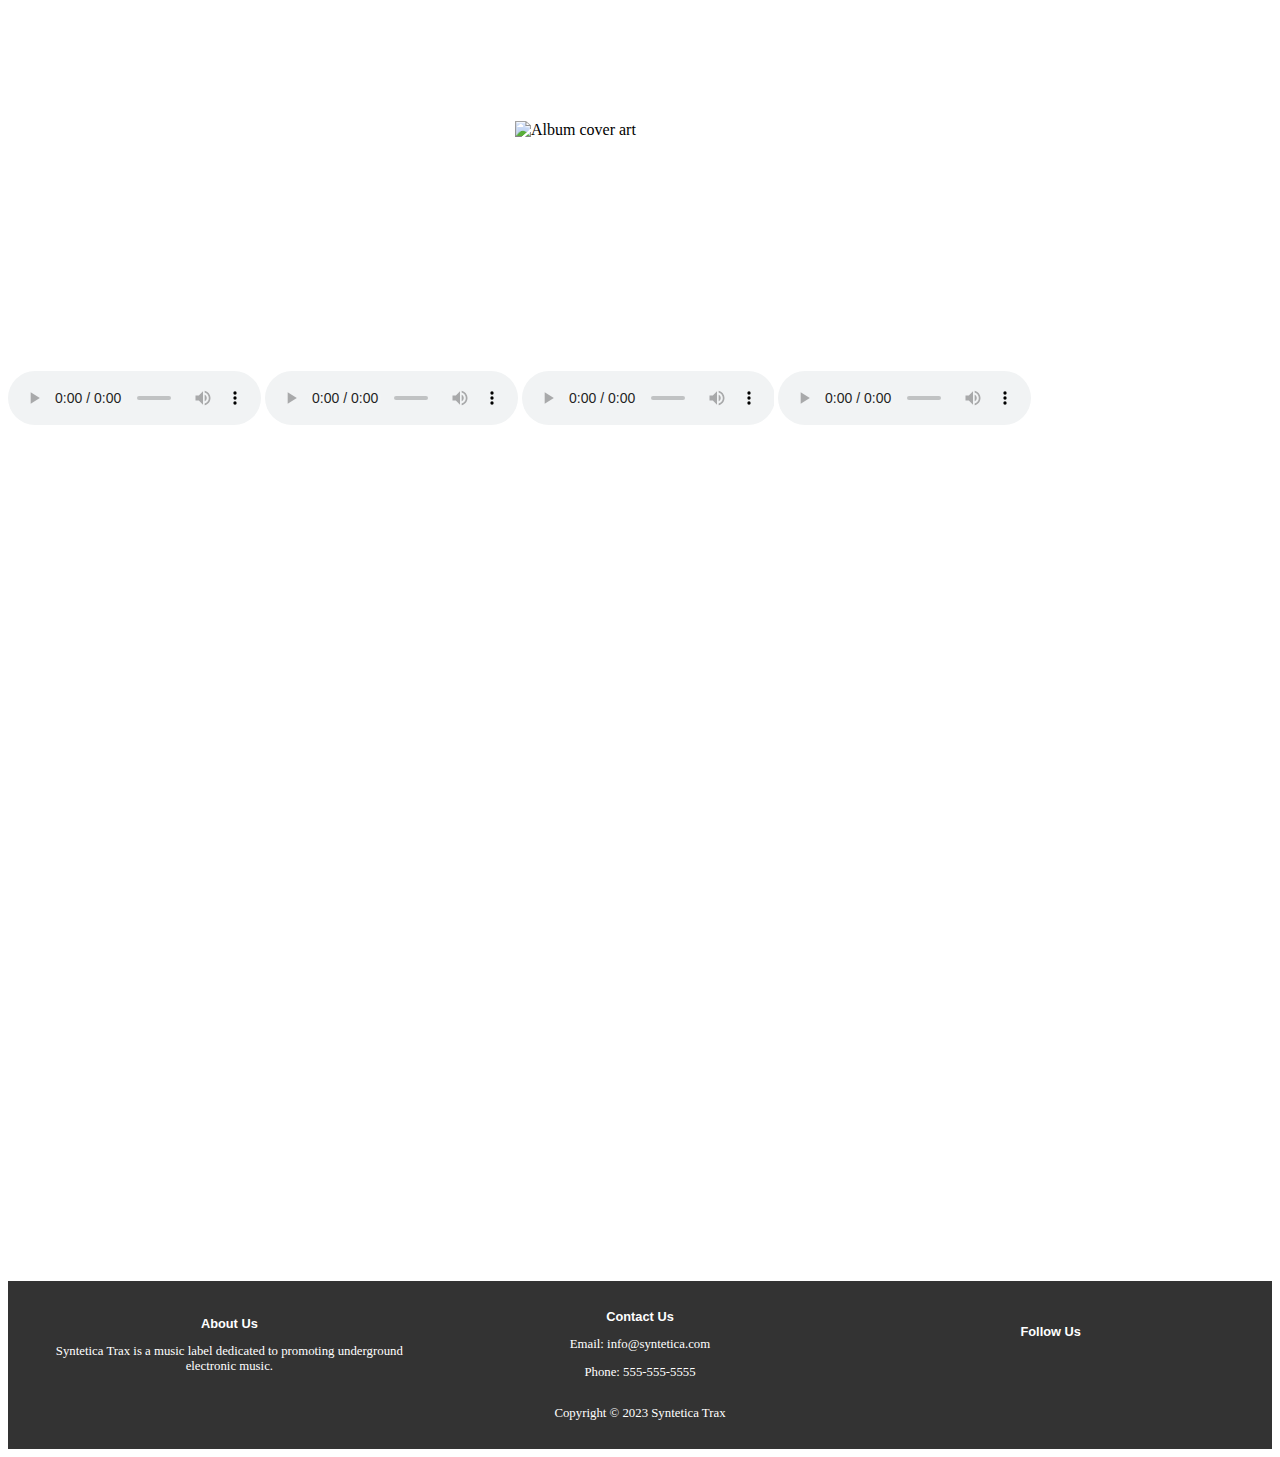
==== index.html @ eb12ed3a "Update index.html" ====
<!DOCTYPE html>
<html>
<head>
    <title>Syntetica Trax promo</title> 
    <link href="https://fonts.googleapis.com/css2?family=Pixeled&display=swap" rel="stylesheet">
    <link rel="stylesheet" href="styles.css">
  </head>
  <body>
    <header>
      <h1>SYNTETICA TRAX PROMO</h1>
    </header>
    <main>
      <section id="home">
		  <h3>VA THE BEGINNING</h3>
        <div class="album-art-container">
			 
          <img src="https://iili.io/H0s6mbI.md.jpg" alt="Album cover art">
        </div>
 
        <audio src="Cardao - Rising from Ashes(Original Mix).mp3" controls></audio>
        <audio src="André Dias - track2 (Original Mix).mp3" controls></audio>
        <audio src="artist - track (Original Mix).mp3" controls></audio>
        <audio src="artist - track (Original Mix).mp3" controls></audio>
		  <div class="form-center">
    <iframe src="https://docs.google.com/forms/d/e/1FAIpQLSd2fKOtOkgY6ARCJaI3ofo5PBlzc1AdC3OwctotHvn1kUp41w/viewform?embedded=true" width="840" height="848" frameborder="0" marginheight="0" marginwidth="0"></iframe>
    </div>
      </section>
  </main>
  <footer>
    <div id="footer-container">
        <div class="footer-section">
            <h3>About Us</h3>
            <p>Syntetica Trax is a music label dedicated to promoting underground electronic music.</p>
        </div>
        <div class="footer-section">
            <h3>Contact Us</h3>
            <p>Email: info@syntetica.com</p>
            <p>Phone: 555-555-5555</p>
        </div>
        <div class="footer-section">
            <h3>Follow Us</h3>
            <div id="social-media-icons">
                <a href="https://www.facebook.com/synteticatrax"><i class="fa fa-facebook-square"></i></a>
                <a href="https://twitter.com/synteticatrax"><i class="fa fa-twitter-square"></i></a>
                <a href="https://www.instagram.com/synteticatrax/"><i class="fa fa-instagram"></i></a>
            </div>
        </div>
    </div>
    <p id="copyright">Copyright © 2023 Syntetica Trax</p>
</footer>
</body>
</html>
---- styles.css ----
/* Center the title */
h1 {
    text-align: center;
    font-family: 'Pixeled', sans-serif;
    color: white;
}

/* Center the "VA THE BEGINNING" text */
h3 {
    text-align: center;
    font-family: 'Pixeled', sans-serif;
    color: white;
}

/* Center the album cover art */
.album-art-container {
    display: flex;
    justify-content: center;
    align-items: center;
}

/* Increase the size of the album cover art */
img {
    width: 250px;
    height: 250px;
}

audio {
    width: 20%; /* adjust as needed */
}

/* Add background image */
body {
    background-image: url(https://iili.io/H0sLnzN.md.png);
    background-size: original;
}

/* footer styles */
footer {
    background-color: #333;
    color: #fff;
    padding: 1em;
}

#footer-container {
    display: flex;
    justify-content: space-between;
    align-items: center;
}

.footer-section {
    flex: 1;
    text-align: center;
    padding: 0 1em;
}

#social-media-icons a {
    color: #fff;
    font-size: 1.5em;
    margin-right: 0.5em;
}

#copyright {
    text-align: center;
    font-size: 0.8em;
    margin-top: 1em;
}

/* Smaller text for footer */
.footer-section h3, .footer-section p, #copyright {
    font-size: 0.8em;
}
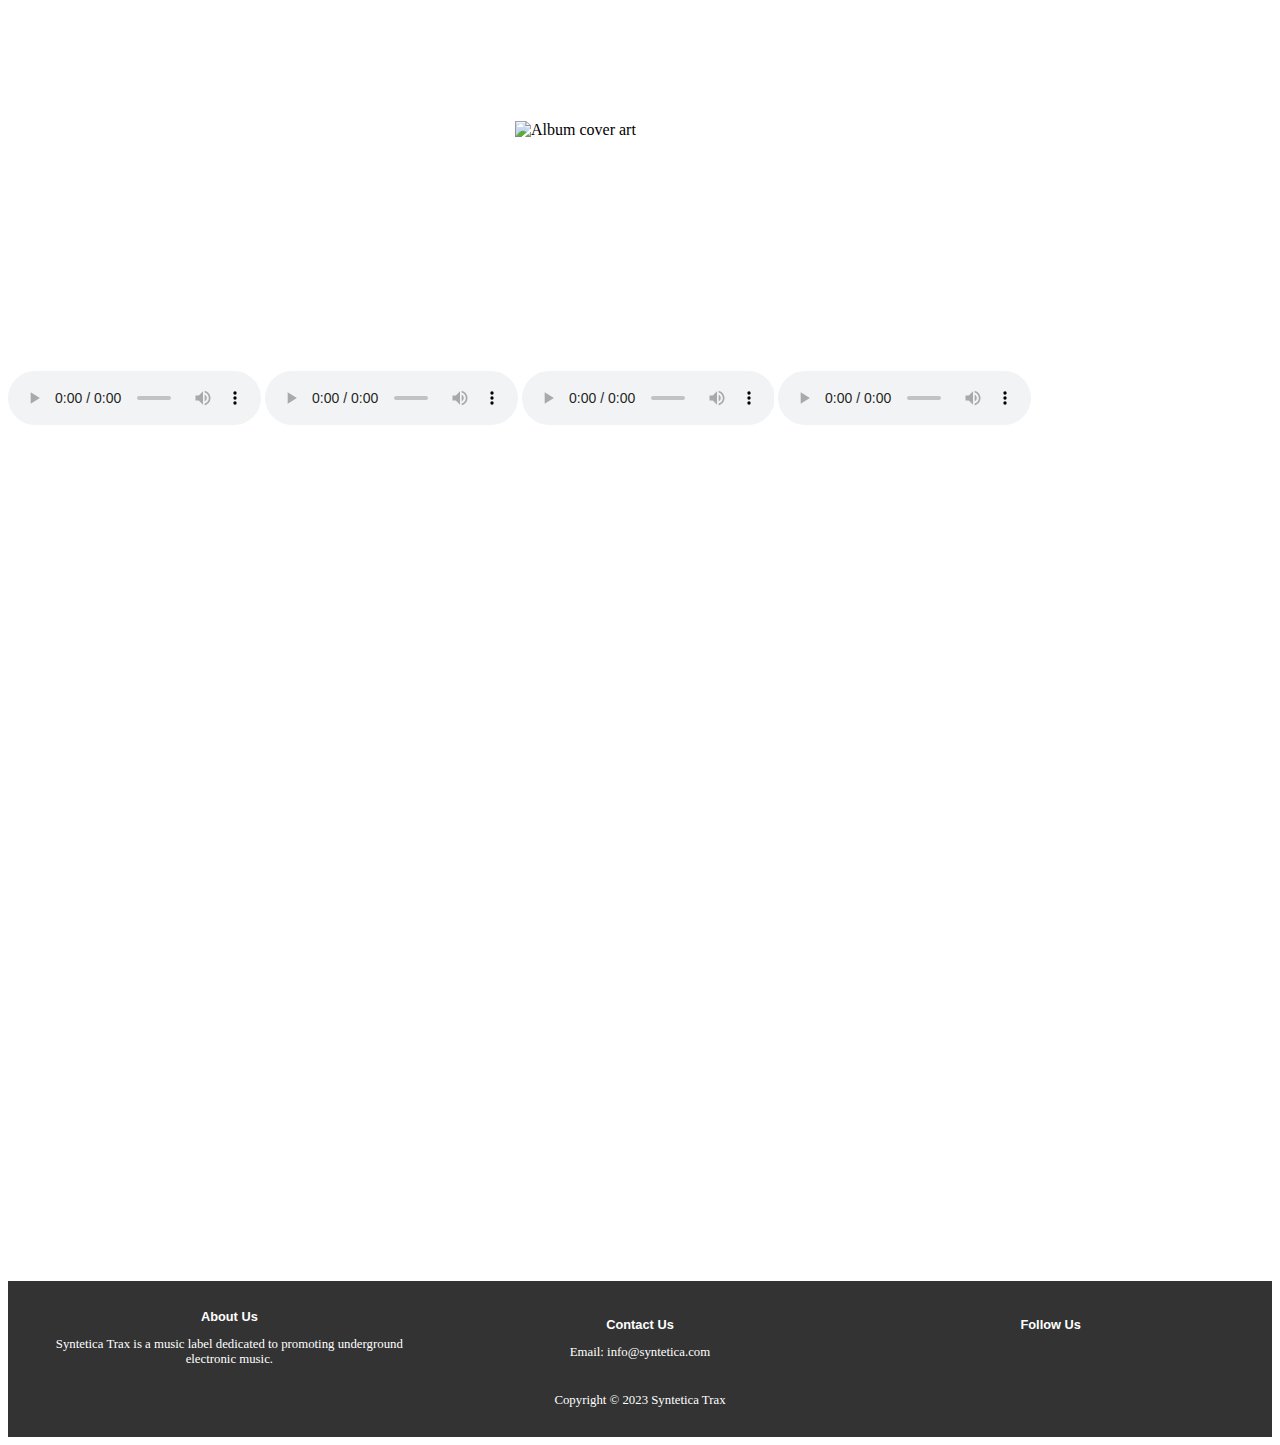
==== commit 722b16a4: "Update index.html" ====
--- a/index.html
+++ b/index.html
@@ -14,7 +14,7 @@
 		  <h3>VA THE BEGINNING</h3>
         <div class="album-art-container">
 			 
-          <img src="https://iili.io/H0s6mbI.md.jpg" alt="Album cover art">
+          <img src="https://iili.io/H0DGTl9.png" alt="Album cover art">
         </div>
  
         <audio src="Cardao - Rising from Ashes(Original Mix).mp3" controls></audio>
@@ -35,7 +35,6 @@
         <div class="footer-section">
             <h3>Contact Us</h3>
             <p>Email: info@syntetica.com</p>
-            <p>Phone: 555-555-5555</p>
         </div>
         <div class="footer-section">
             <h3>Follow Us</h3>
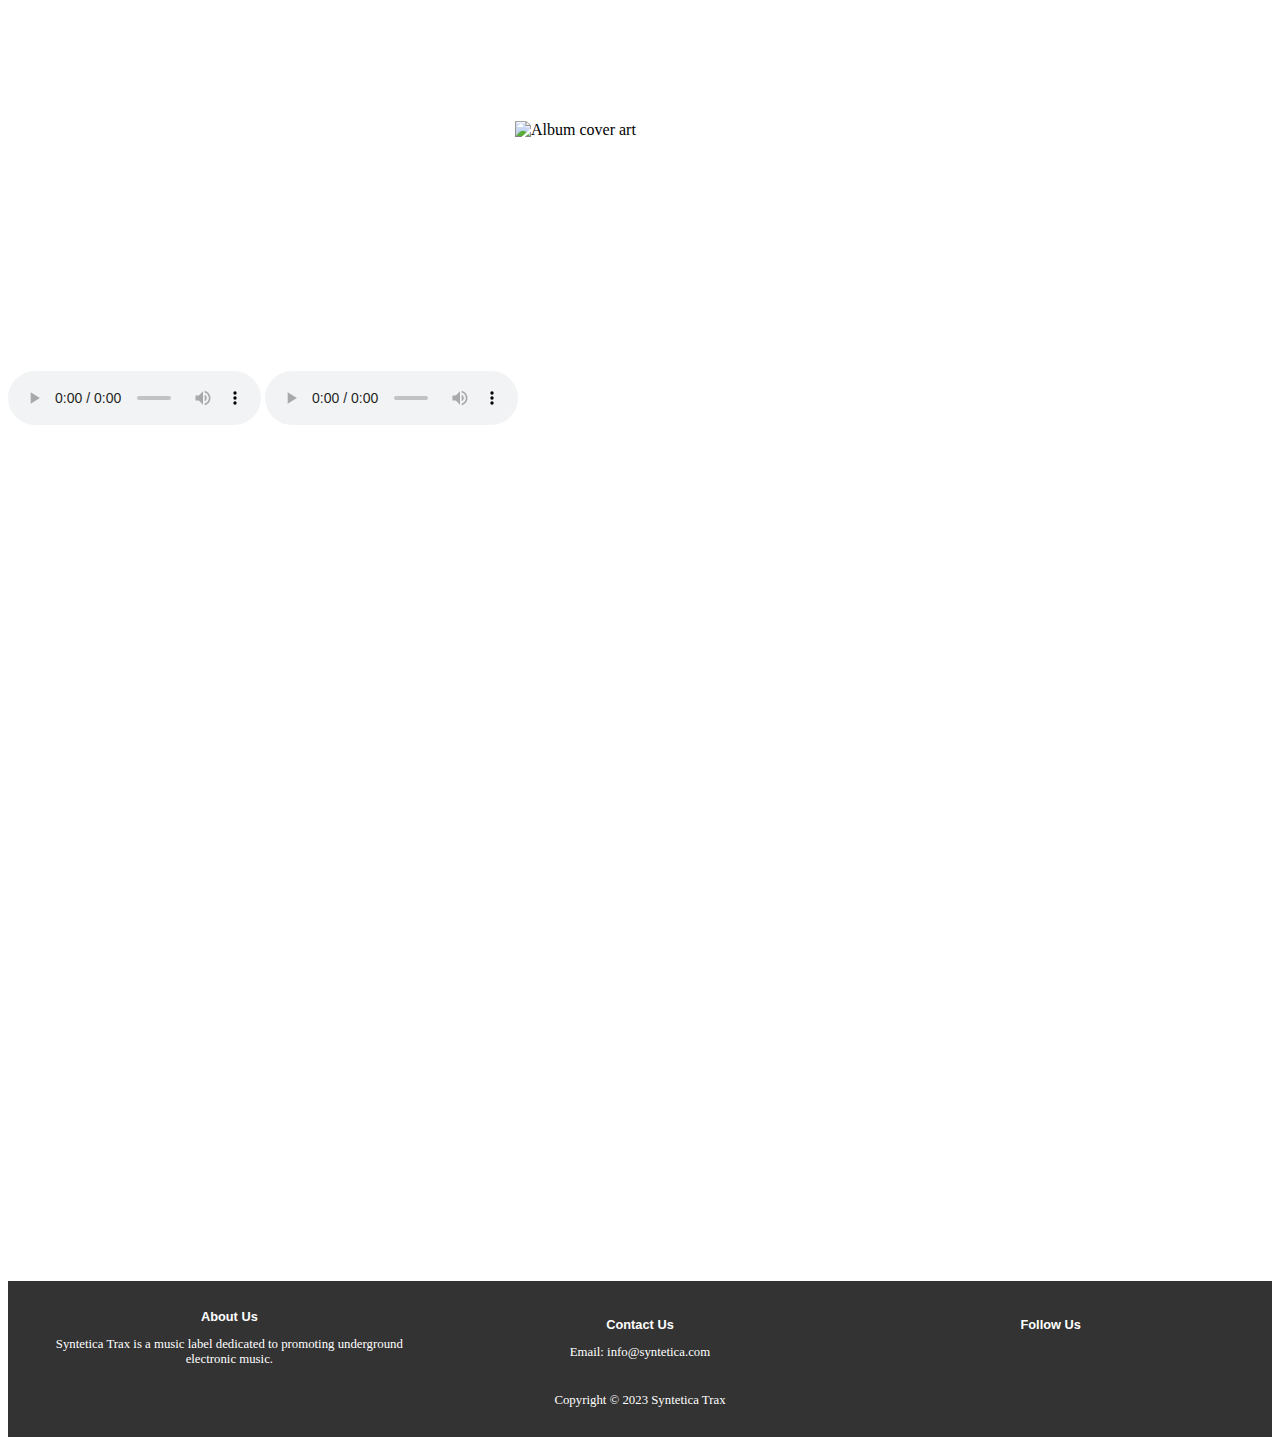
==== commit a0ae5494: "Update index.html" ====
--- a/index.html
+++ b/index.html
@@ -19,8 +19,7 @@
  
         <audio src="Cardao - Rising from Ashes(Original Mix).mp3" controls></audio>
         <audio src="André Dias - track2 (Original Mix).mp3" controls></audio>
-        <audio src="artist - track (Original Mix).mp3" controls></audio>
-        <audio src="artist - track (Original Mix).mp3" controls></audio>
+      
 		  <div class="form-center">
     <iframe src="https://docs.google.com/forms/d/e/1FAIpQLSd2fKOtOkgY6ARCJaI3ofo5PBlzc1AdC3OwctotHvn1kUp41w/viewform?embedded=true" width="840" height="848" frameborder="0" marginheight="0" marginwidth="0"></iframe>
     </div>
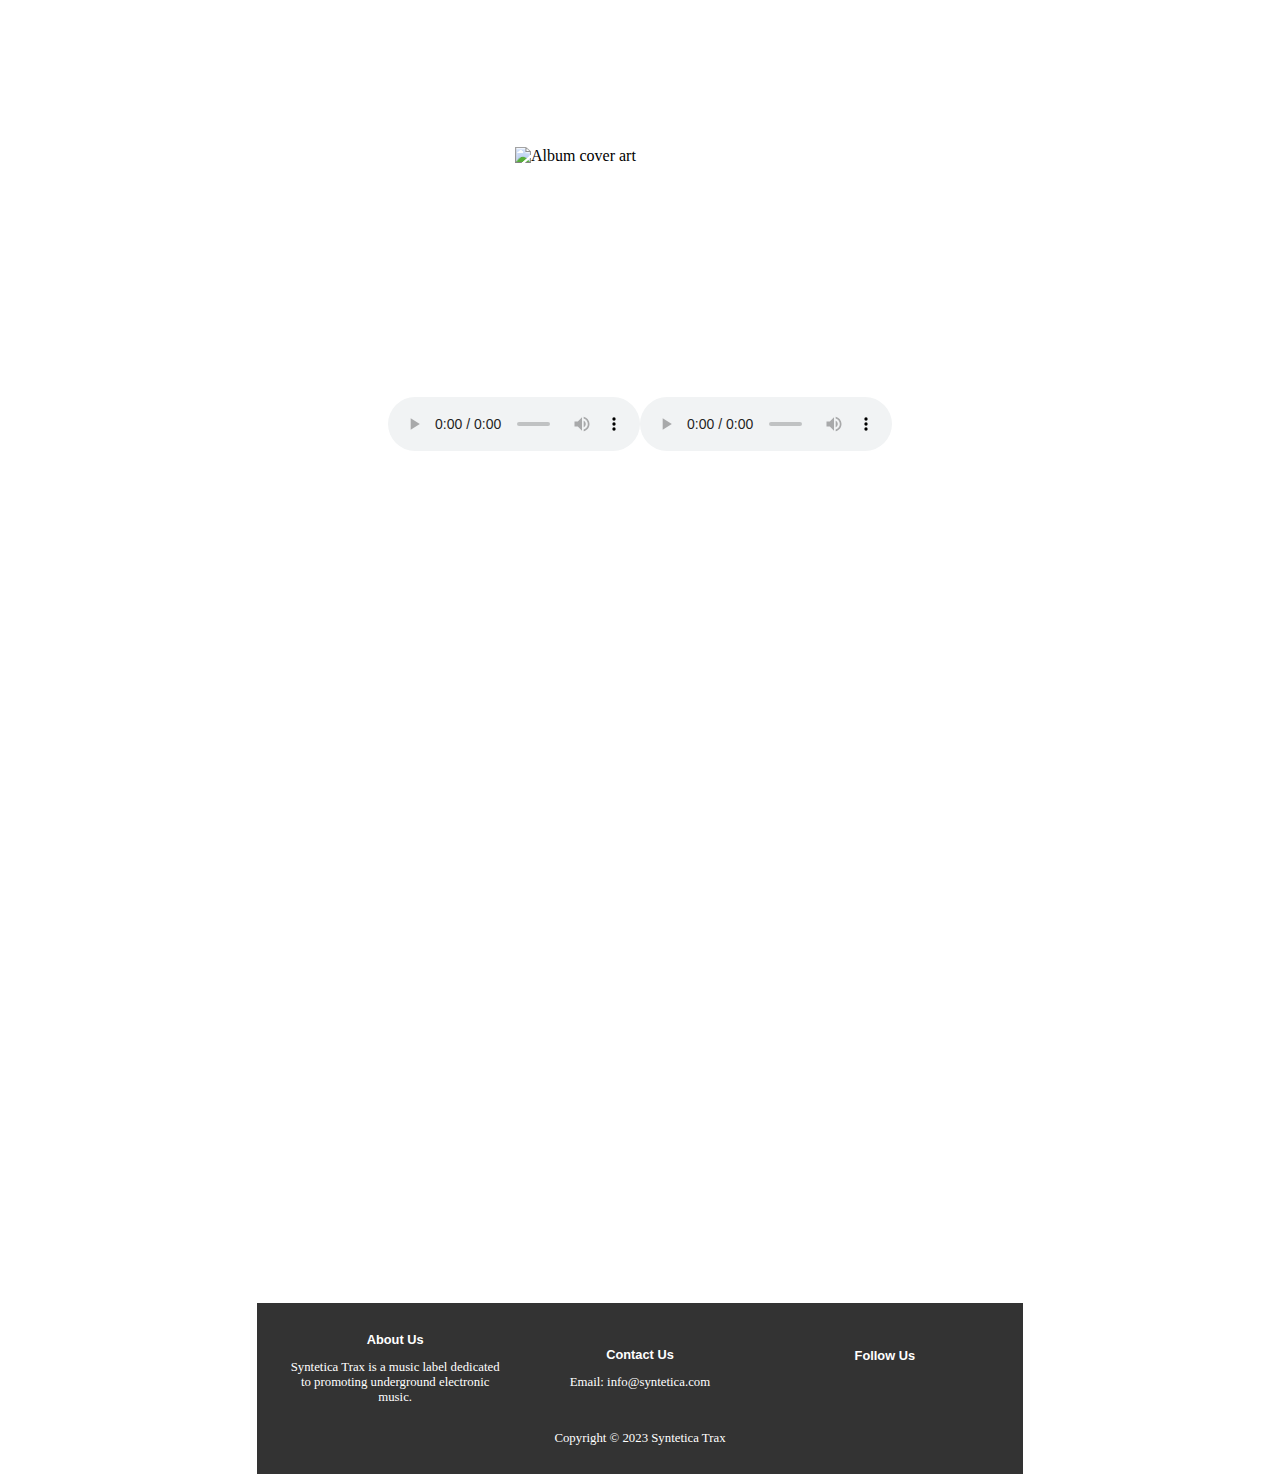
==== commit 74870f55: "Update index.html" ====
--- a/index.html
+++ b/index.html
@@ -14,11 +14,14 @@
 		  <h3>VA THE BEGINNING</h3>
         <div class="album-art-container">
 			 
-          <img src="https://iili.io/H0DGTl9.png" alt="Album cover art">
+          <img src="https://iili.io/H0DVHYX.png" alt="Album cover art">
         </div>
  
-        <audio src="Cardao - Rising from Ashes(Original Mix).mp3" controls></audio>
-        <audio src="André Dias - track2 (Original Mix).mp3" controls></audio>
+        <div class="audio-container">
+    <audio src="Cardao - Rising from Ashes(Original Mix).mp3" controls></audio>
+    <audio src="André Dias - track2 (Original Mix).mp3" controls></audio>
+			
+</div>
       
 		  <div class="form-center">
     <iframe src="https://docs.google.com/forms/d/e/1FAIpQLSd2fKOtOkgY6ARCJaI3ofo5PBlzc1AdC3OwctotHvn1kUp41w/viewform?embedded=true" width="840" height="848" frameborder="0" marginheight="0" marginwidth="0"></iframe>
--- a/styles.css
+++ b/styles.css
@@ -1,3 +1,12 @@
+/* Center align all elements in a column */
+body {
+    display: flex;
+    justify-content: center;
+    align-items: center;
+    flex-direction: column;
+}
+
+
 /* Center the title */
 h1 {
     text-align: center;
@@ -25,13 +34,24 @@
     height: 250px;
 }
 
+.audio-container {
+    display: flex;
+    justify-content: center;
+	
+}
+
+
 audio {
-    width: 20%; /* adjust as needed */
+    width: 30%; /* adjust as needed */
+    display: block;
 }
+
+
+
 
 /* Add background image */
 body {
-    background-image: url(https://iili.io/H0sLnzN.md.png);
+    background-image: url(https://iili.io/H0sLnzN.png);
     background-size: original;
 }
 
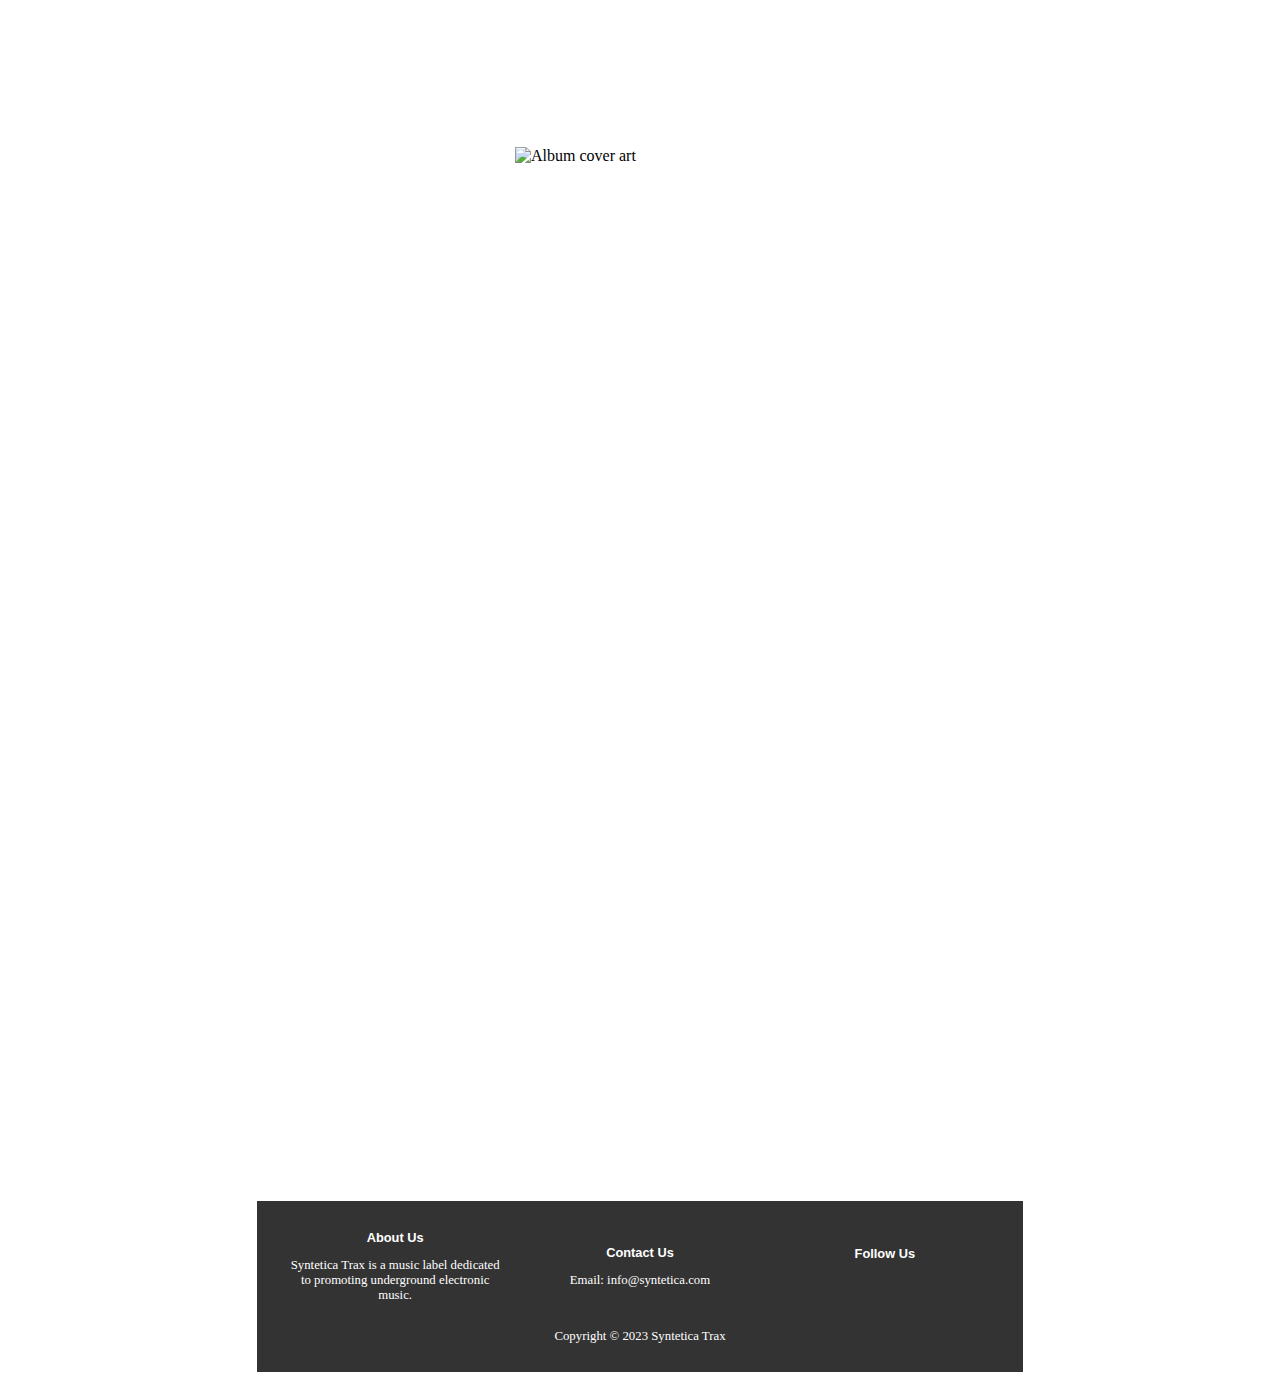
==== commit 22244e85: "Update index.html" ====
--- a/index.html
+++ b/index.html
@@ -12,19 +12,14 @@
     <main>
       <section id="home">
 		  <h3>VA THE BEGINNING</h3>
-        <div class="album-art-container">
-			 
-          <img src="https://iili.io/H0DVHYX.png" alt="Album cover art">
-        </div>
+        <div class="album-art-container"><img src="https://iili.io/H0DVHYX.png" alt="Album cover art"></div>
  
         <div class="audio-container">
-    <audio src="Cardao - Rising from Ashes(Original Mix).mp3" controls></audio>
-    <audio src="André Dias - track2 (Original Mix).mp3" controls></audio>
-			
+   <iframe width="100%" height="300" scrolling="no" frameborder="no" allow="autoplay" src="https://w.soundcloud.com/player/?url=https%3A//api.soundcloud.com/tracks/1009706485%3Fsecret_token%3Ds-RZvBXXel3tw&color=%23160404&auto_play=true&hide_related=false&show_comments=true&show_user=true&show_reposts=false&show_teaser=true&visual=true"></iframe>
 </div>
       
 		  <div class="form-center">
-    <iframe src="https://docs.google.com/forms/d/e/1FAIpQLSd2fKOtOkgY6ARCJaI3ofo5PBlzc1AdC3OwctotHvn1kUp41w/viewform?embedded=true" width="840" height="848" frameborder="0" marginheight="0" marginwidth="0"></iframe>
+    <iframe src="https://docs.google.com/forms/d/e/1FAIpQLSd2fKOtOkgY6ARCJaI3ofo5PBlzc1AdC3OwctotHvn1kUp41w/viewform?embedded=true" width="500" height="500" frameborder="0" marginheight="0" marginwidth="0"></iframe>
     </div>
       </section>
   </main>
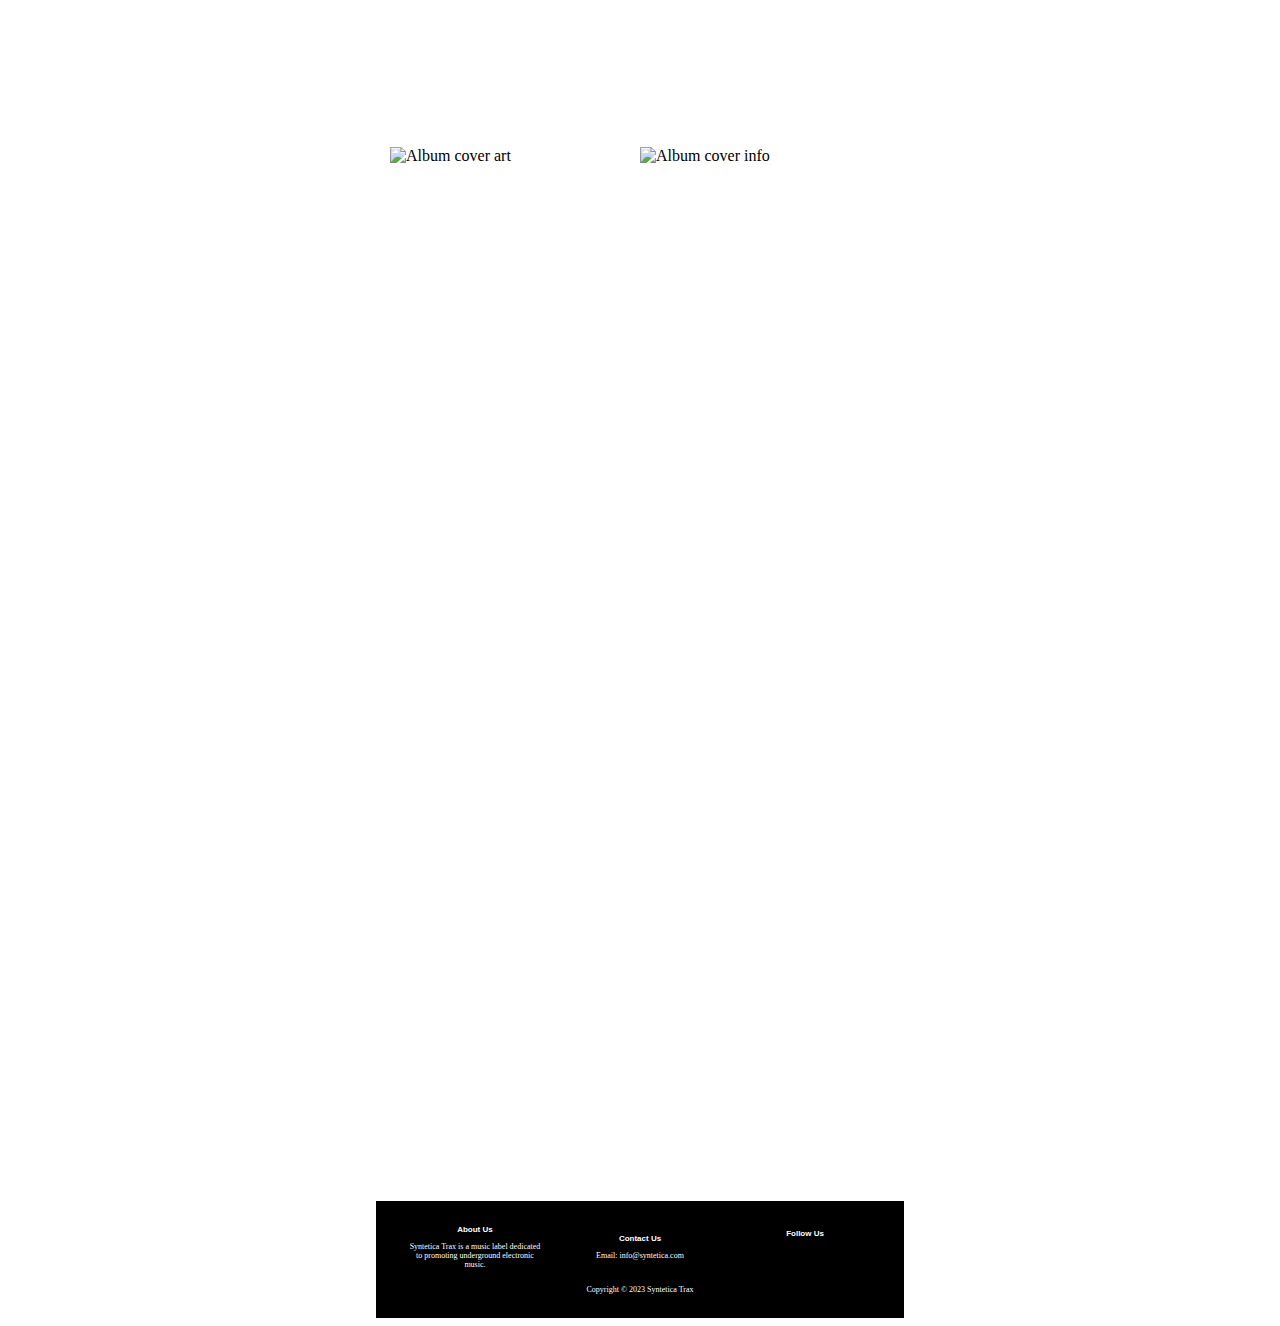
==== commit 458543c4: "Update index.html" ====
--- a/index.html
+++ b/index.html
@@ -12,7 +12,9 @@
     <main>
       <section id="home">
 		  <h3>VA THE BEGINNING</h3>
-        <div class="album-art-container"><img src="https://iili.io/H0DVHYX.png" alt="Album cover art"></div>
+        <div class="album-art-container"><img src="https://iili.io/H0DVHYX.png" alt="Album cover art">
+		  <img src="https://iili.io/H0be5lf.png" alt="Album cover info">
+		  </div>
  
         <div class="audio-container">
    <iframe width="100%" height="300" scrolling="no" frameborder="no" allow="autoplay" src="https://w.soundcloud.com/player/?url=https%3A//api.soundcloud.com/tracks/1009706485%3Fsecret_token%3Ds-RZvBXXel3tw&color=%23160404&auto_play=true&hide_related=false&show_comments=true&show_user=true&show_reposts=false&show_teaser=true&visual=true"></iframe>
--- a/styles.css
+++ b/styles.css
@@ -5,7 +5,6 @@
     align-items: center;
     flex-direction: column;
 }
-
 
 /* Center the title */
 h1 {
@@ -55,9 +54,10 @@
     background-size: original;
 }
 
+
 /* footer styles */
 footer {
-    background-color: #333;
+    background-color: #000;
     color: #fff;
     padding: 1em;
 }
@@ -88,5 +88,5 @@
 
 /* Smaller text for footer */
 .footer-section h3, .footer-section p, #copyright {
-    font-size: 0.8em;
+    font-size: 0.5em;
 }
